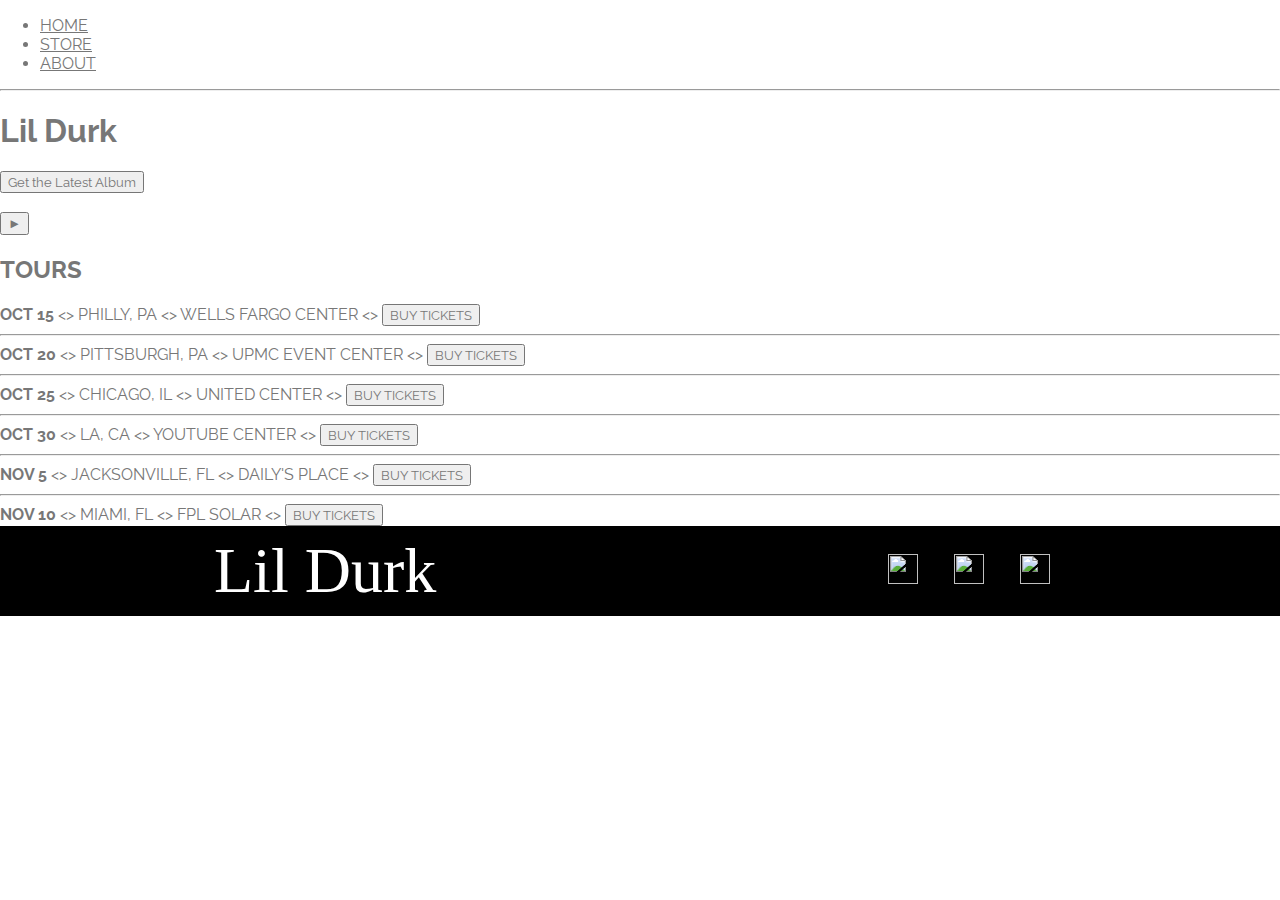
==== index.html @ e13a3848 "Add files via upload" ====
<!DOCTYPE html>
<html lang="en">
  <head>
    <title>Lil Durk</title>
    <link rel="stylesheet" href="style.css" />
    <meta name="description" content="This is the description">
    <meta charset="UTF-8" />
    <meta http-equiv="X-UA-Compatible" content="IE=edge" />
    <meta name="viewport" content="width=device-width, initial-scale=1.0" />
  </head>
  <body>
    <header>
        <nav>
            <ul>
                <li><a href="index.html">HOME</a></li>
                <li><a href="store.html">STORE</a></li>
                <li><a href="about.html">ABOUT</a></li>
            </ul>
        </nav>
        <hr>
        <h1>Lil Durk</h1>
        <button type="button">Get the Latest Album</button>
        <br>
        <br>
        <!--Find a background image-->
        <button type="button">&#9658;</button>
    </header>
<section>
    <h2>TOURS</h2>
    <div>
        <div>
            <strong>OCT 15</strong>
            &lt;&gt;
            <span>PHILLY, PA</span>
            &lt;&gt;
            <span>WELLS FARGO CENTER</span>
            &lt;&gt;
            <button type="button">BUY TICKETS</button>
            <hr>
        </div>
        <div>
            <strong>OCT 20</strong>
            &lt;&gt;
            <span>PITTSBURGH, PA</span>
            &lt;&gt;
            <span>UPMC EVENT CENTER</span>
            &lt;&gt;
            <button type="button">BUY TICKETS</button>
            <hr>
        </div>
        <div>
            <strong>OCT 25</strong>
            &lt;&gt;
            <span>CHICAGO, IL</span>
            &lt;&gt;
            <span>UNITED CENTER</span>
            &lt;&gt;
            <button type="button">BUY TICKETS</button>
            <hr>
        </div>
        <div>
            <strong>OCT 30</strong>
            &lt;&gt;
            <span>LA, CA</span>
            &lt;&gt;
            <span>YOUTUBE CENTER</span>
            &lt;&gt;
            <button type="button">BUY TICKETS</button>
            <hr>
        </div>
        <div>
            <strong>NOV 5</strong>
            &lt;&gt;
            <span>JACKSONVILLE, FL</span>
            &lt;&gt;
            <span>DAILY'S PLACE</span>
            &lt;&gt;
            <button type="button">BUY TICKETS</button>
            <hr>
        </div>
        <div>
            <strong>NOV 10</strong>
            &lt;&gt;
            <span>MIAMI, FL</span>
            &lt;&gt;
            <span>FPL SOLAR</span>
            &lt;&gt;
            <button type="button">BUY TICKETS</button>
        </div>
    </div>
</section>
    
<footer class="main-footer">
    <div class="container main-footer-container">
    <h3 class="band-name">Lil Durk</h3>
    <ul class="nav footer-nav">
        <li>
        <a href="https://youtube.com" target="_blank">    
            <img src="Images/newyt.png">
            </a>
        </li>
        <li>
            <a href="https://twitter.com" target="_blank">
            <img src="Images/newtw.png">
            </a>
        </li>
        <li>
            <a href="https://instagram.com" target="_blank">
            <img src="Images/newig.png">
            </a>
        </li>
    </ul>
    </div>
  </body>
</html>
---- style.css ----
@import url('https://fonts.googleapis.com/css2?family=Raleway:300,400');
@import url('https://fonts.googleapis.com/css2?family=Metal+Mania&display=swap');

@font-face {
    font-family: "Booter - Zero Zero";
    src: url("Fonts/FontsFree-Net-BOOTERZZ.ttf");
    font-weight: normal;
    font-style: normal;
}

* {
    box-sizing: border-box;
    font-family: Raleway;
    color: #777;
}

html, body {
    margin: 0;
    padding: 0;
}

.nav ul {
    margin: 0;
}

.nav li {
    display: inline;
}

.nav a {
    display: inline-block;
    padding: .5em;
    color: white;
    text-decoration: none;
}

.nav a:hover {
    background-color: rgba(255, 255, 255, .3)
}

.main-nav {
    text-align: center;
    font-size: 1.5em;
    font-weight: lighter;
    border-bottom: 1px solid rgba(255, 255, 255, .3);
}

.main-nav li {
    padding: 0 5%;
}

.main-header {
    background-color: rgba(0, 0, 0, .6);
    background-image: url("Images/crowd.jpeg");
    background-blend-mode: multiply;
    background-size: cover;
    padding-bottom: 30px;
}

.band-name {
    text-align: center;
    margin: 0;
    font-size: 4em;
    font-family: "Booter - Zero Zero";
    font-weight: normal;
    color: white;
}

.band-name-large {
    font-size: 9em;
}

.content-section {
    margin: 1em;
}

.container {
    max-width: 900px;
    margin: 0 auto;
    padding: 0 1.5em;
}

.section-header {
    font-family: "Metal Mania";
    font-weight: normal;
    color: #333;
    text-align: center;
    font-size: 2.5em;
}

.about-band-image {
    float: left;
    height: 200px;
    width: 200px;
    margin: 15px;
    border-radius: 50%;
}

.main-footer {
    background-color: black;
    color: white;
    padding: .25em 0;
}

.main-footer-container {
    display: flex;
    align-items: center;
}

.main-footer-container ul {
    flex-grow: 1;
    text-align: end;
}

.footer-nav li {
    padding: 0 .5em;
}

.footer-nav img {
    width: 30px;
    height: 30px;
}
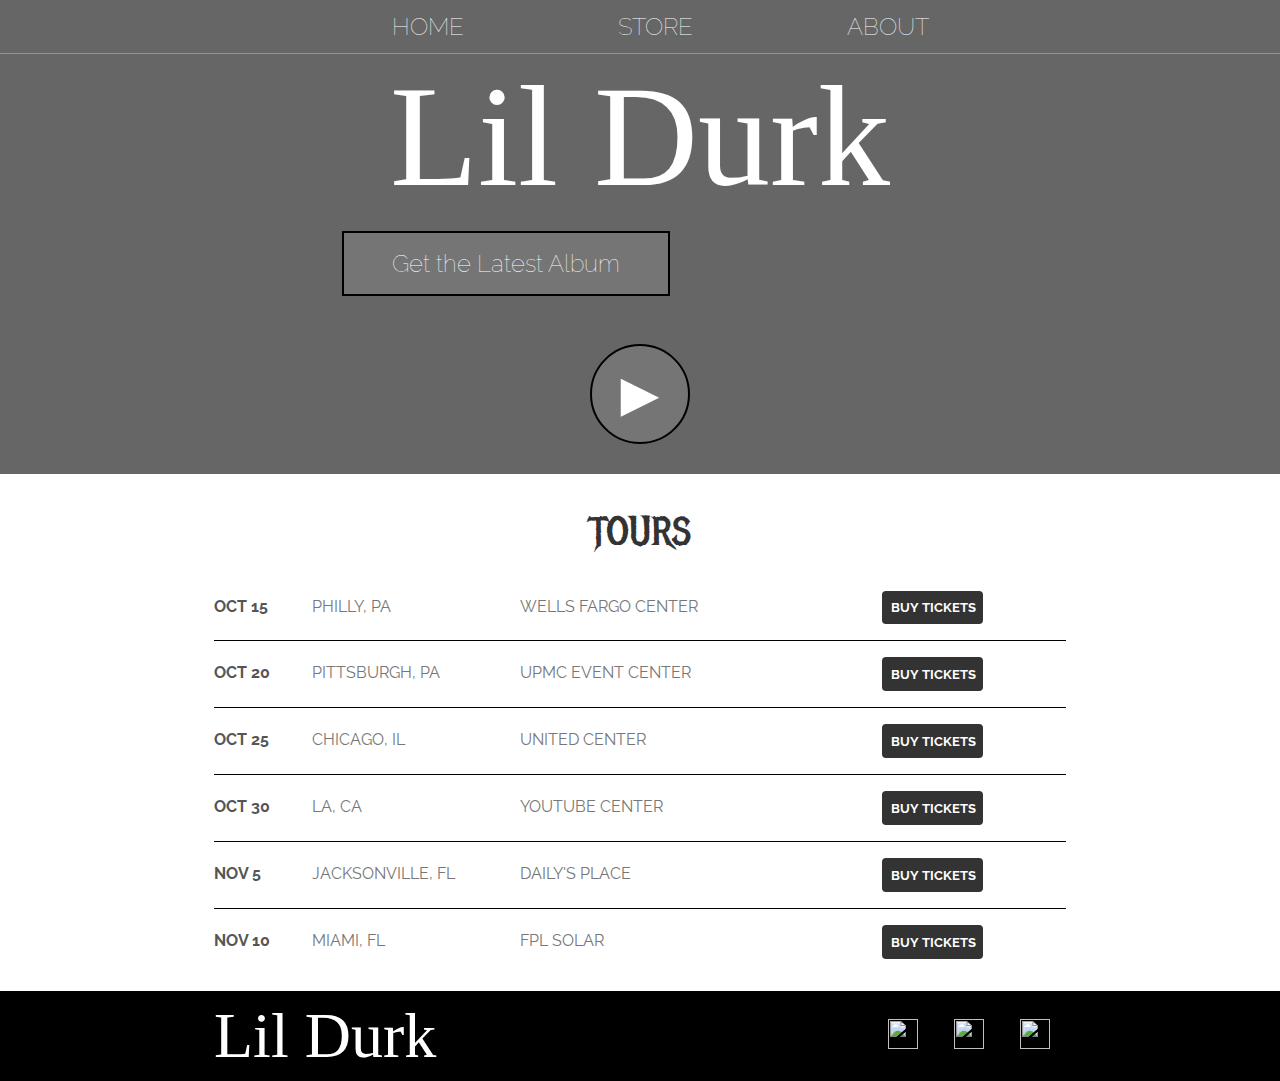
==== commit 1b9c78ed: "Add files via upload" ====
--- a/index.html
+++ b/index.html
@@ -9,83 +9,58 @@
     <meta name="viewport" content="width=device-width, initial-scale=1.0" />
   </head>
   <body>
-    <header>
-        <nav>
+    <header class="main-header">
+        <nav class="nav main-nav">
             <ul>
                 <li><a href="index.html">HOME</a></li>
                 <li><a href="store.html">STORE</a></li>
                 <li><a href="about.html">ABOUT</a></li>
             </ul>
         </nav>
-        <hr>
-        <h1>Lil Durk</h1>
-        <button type="button">Get the Latest Album</button>
-        <br>
-        <br>
-        <!--Find a background image-->
-        <button type="button">&#9658;</button>
+        <h1 class="band-name band-name-large">Lil Durk</h1>
+        <div class="container">
+        <button class="btn btn-header" type="button">Get the Latest Album</button>
+        </div>
+        <button class="btn btn-header btn-play" type="button">&#9658;</button>
     </header>
-<section>
-    <h2>TOURS</h2>
+<section class="content-section container">
+    <h2 class="section-header">TOURS</h2>
     <div>
-        <div>
-            <strong>OCT 15</strong>
-            &lt;&gt;
-            <span>PHILLY, PA</span>
-            &lt;&gt;
-            <span>WELLS FARGO CENTER</span>
-            &lt;&gt;
-            <button type="button">BUY TICKETS</button>
-            <hr>
+        <div class="tour-row">
+            <span class="tour-item tour-date">OCT 15</span>
+            <span class="tour-item tour-city">PHILLY, PA</span>
+            <span class="tour-item tour-arena">WELLS FARGO CENTER</span>
+            <button class="btn tour-item tour-btn btn-primary" type="button">BUY TICKETS</button>
         </div>
-        <div>
-            <strong>OCT 20</strong>
-            &lt;&gt;
-            <span>PITTSBURGH, PA</span>
-            &lt;&gt;
-            <span>UPMC EVENT CENTER</span>
-            &lt;&gt;
-            <button type="button">BUY TICKETS</button>
-            <hr>
+        <div class="tour-row">
+            <span class="tour-item tour-date">OCT 20</span>
+            <span class="tour-item tour-city">PITTSBURGH, PA</span>
+            <span class="tour-item tour-arena">UPMC EVENT CENTER</span>
+            <button class="btn tour-item tour-btn btn-primary" type="button">BUY TICKETS</button>
         </div>
-        <div>
-            <strong>OCT 25</strong>
-            &lt;&gt;
-            <span>CHICAGO, IL</span>
-            &lt;&gt;
-            <span>UNITED CENTER</span>
-            &lt;&gt;
-            <button type="button">BUY TICKETS</button>
-            <hr>
+        <div class="tour-row">
+            <span class="tour-item tour-date">OCT 25</span>
+            <span class="tour-item tour-city">CHICAGO, IL</span>
+            <span class="tour-item tour-arena">UNITED CENTER</span>
+            <button class="btn tour-item tour-btn btn-primary" type="button">BUY TICKETS</button>
         </div>
-        <div>
-            <strong>OCT 30</strong>
-            &lt;&gt;
-            <span>LA, CA</span>
-            &lt;&gt;
-            <span>YOUTUBE CENTER</span>
-            &lt;&gt;
-            <button type="button">BUY TICKETS</button>
-            <hr>
+        <div class="tour-row">
+            <span class="tour-item tour-date">OCT 30</span>
+            <span class="tour-item tour-city">LA, CA</span>
+            <span class="tour-item tour-arena">YOUTUBE CENTER</span>
+            <button class="btn tour-item tour-btn btn-primary" type="button">BUY TICKETS</button>
         </div>
-        <div>
-            <strong>NOV 5</strong>
-            &lt;&gt;
-            <span>JACKSONVILLE, FL</span>
-            &lt;&gt;
-            <span>DAILY'S PLACE</span>
-            &lt;&gt;
-            <button type="button">BUY TICKETS</button>
-            <hr>
+        <div class="tour-row">
+            <span class="tour-item tour-date">NOV 5</span>
+            <span class="tour-item tour-city">JACKSONVILLE, FL</span>
+            <span class="tour-item tour-arena">DAILY'S PLACE</span>
+            <button class="btn tour-item tour-btn btn-primary" type="button">BUY TICKETS</button>
         </div>
-        <div>
-            <strong>NOV 10</strong>
-            &lt;&gt;
-            <span>MIAMI, FL</span>
-            &lt;&gt;
-            <span>FPL SOLAR</span>
-            &lt;&gt;
-            <button type="button">BUY TICKETS</button>
+        <div class="tour-row">
+            <span class="tour-item tour-date">NOV 10</span>
+            <span class="tour-item tour-city">MIAMI, FL</span>
+            <span class="tour-item tour-arena">FPL SOLAR</span>
+            <button class="btn tour-item tour-btn btn-primary" type="button">BUY TICKETS</button>
         </div>
     </div>
 </section>
--- a/style.css
+++ b/style.css
@@ -119,4 +119,219 @@
 .footer-nav img {
     width: 30px;
     height: 30px;
+}
+
+.btn {
+    text-align: center;
+    vertical-align: middle;
+    padding: .67em;
+    cursor: pointer;
+}
+
+.btn-header {
+    margin: .5em 15% 2em 15%;
+    color: white;
+    border: 2px solid black;
+    background-color: rgba(255, 255, 255, .1);
+    border-radius: 0;
+    font-size: 1.5em;
+    font-weight: lighter;
+    padding-left: 2em;
+    padding-right: 2em;
+}
+
+.btn-header:hover {
+    background-color: rgba(255, 255, 255, .3);
+}
+
+.btn-play {
+    display: block;
+    margin: 0 auto;
+    font-size: 4em;
+    border-radius: 50%;
+    padding: 0;
+    width: 100px;
+    height: 100px;
+}
+
+.tour-row {
+    border-bottom: 1px solid black;
+    padding-bottom: 1em;
+    margin-bottom: 1em;
+}
+
+.tour-row:last-child {
+    border-bottom: none;
+}
+
+.tour-item {
+    display: inline-block;
+    padding-right: .5em;
+}
+
+.tour-date {
+    color: #555;
+    font-weight: bold;
+    width: 11%;
+}
+
+.tour-city {
+    width: 24%;
+}
+
+.tour-arena {
+    width: 42%;
+}
+
+.tour-btn {
+    max-width: 19%;
+}
+
+.btn-primary {
+    color: white;
+    background-color: #333;
+    border: none;
+    border-radius: .3em;
+    font-weight: bold;
+}
+
+.btn-primary:hover {
+    background-color: black;
+}
+
+.shop-item {
+    margin: 30px;
+}
+
+.shop-item-title {
+    display: block;
+    width: 100%;
+    text-align: center;
+    font-weight: bold;
+    font-size: 1.5em;
+    color: #333;
+    margin-bottom: 15px;
+}
+
+.shop-item-image {
+    height: 250px;
+}
+
+.shop-item-details {
+    display: flex;
+    align-items: center;
+    padding: 5px;
+}
+
+.shop-item-price {
+    flex-grow: 1;
+    color: #333;
+}
+
+.shop-items {
+    display: flex;
+    flex-wrap: wrap;
+    justify-content: space-around;
+}
+
+.cart-header {
+    font-weight: bold;
+    font-size: 1.25em;
+    color: #333;
+}
+
+.cart-column {
+    display: flex;
+    align-items: center;
+    border-bottom: 1px solid black;
+    margin-right: 1.5em;
+    padding-bottom: 10px;
+    margin-top: 10px;
+}
+
+.cart-row {
+    display: flex;
+}
+
+.cart-item {
+    width: 45%;
+}
+
+.cart-price {
+    width: 20%;
+    font-size: 1.2em;
+    color: #333;
+}
+
+.cart-quantity {
+    width: 35%;
+}
+
+.cart-item-title {
+    color: #333;
+    margin-left: .5em;
+    font-size: 1.2em;
+}
+
+.cart-item-image {
+    width: 75px;
+    height: auto;
+    border-radius: 10px;
+}
+
+.btn-danger {
+    color: white;
+    background-color: #EB5757;
+    border: none;
+    border-radius: .3em;
+    font-weight: bold;
+}
+
+.btn-danger:hover {
+    background-color: #CC4C4C;
+}
+
+.cart-quantity-input {
+    height: 34px;
+    width: 50px;
+    border-radius: 5px;
+    border: 1px solid black;
+    background-color: #eee;
+    color: #333;
+    padding: 0;
+    text-align: center;
+    font-size: 1.2em;
+    margin-right: 25px;
+}
+
+.cart-row:last-child {
+    border-bottom: 1px solid black;
+}
+
+.cart-row:last-child .cart-column {
+    border: none;
+}
+
+.cart-total {
+    text-align: end;
+    margin-top: 10px;
+    margin-right: 10px;
+}
+
+.cart-total-title {
+    font-weight: bold;
+    font-size: 1.5em;
+    color: black;
+    margin-right: 20px;
+}
+
+.cart-total-price {
+    color: #333;
+    font-size: 1.1em;
+}
+
+.btn-purchase {
+    display: block;
+    margin: 40px auto 80px auto;
+    font-size: 1.75em;
 }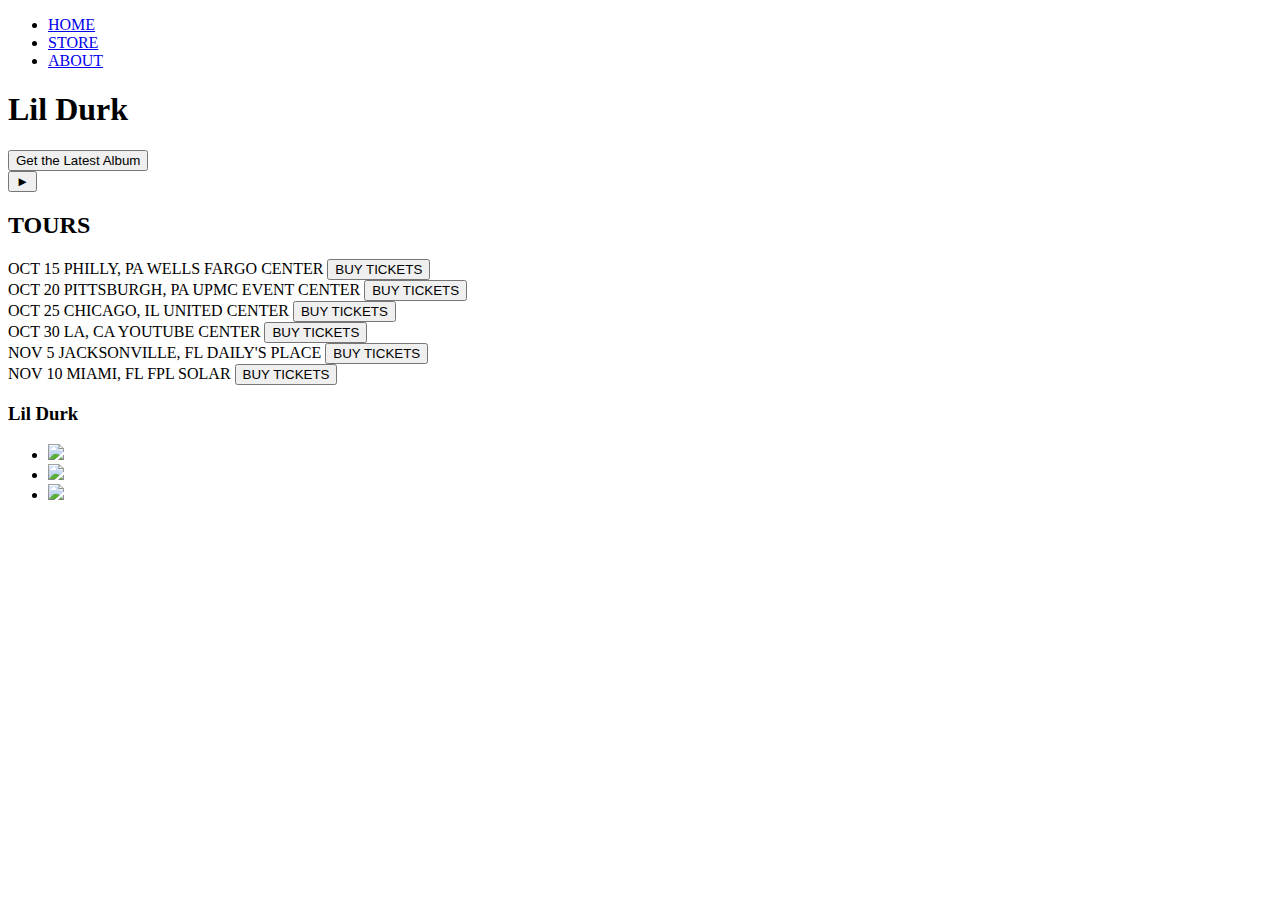
==== commit 705327ec: "Add files via upload" ====
--- a/index.html
+++ b/index.html
@@ -2,7 +2,7 @@
 <html lang="en">
   <head>
     <title>Lil Durk</title>
-    <link rel="stylesheet" href="style.css" />
+    <link rel="stylesheet" href="Assets/style.css" />
     <meta name="description" content="This is the description">
     <meta charset="UTF-8" />
     <meta http-equiv="X-UA-Compatible" content="IE=edge" />
@@ -71,17 +71,17 @@
     <ul class="nav footer-nav">
         <li>
         <a href="https://youtube.com" target="_blank">    
-            <img src="Images/newyt.png">
+            <img src="Assets/newyt.png">
             </a>
         </li>
         <li>
             <a href="https://twitter.com" target="_blank">
-            <img src="Images/newtw.png">
+            <img src="Assets/newtw.png">
             </a>
         </li>
         <li>
             <a href="https://instagram.com" target="_blank">
-            <img src="Images/newig.png">
+            <img src="Assets/newig.png">
             </a>
         </li>
     </ul>
